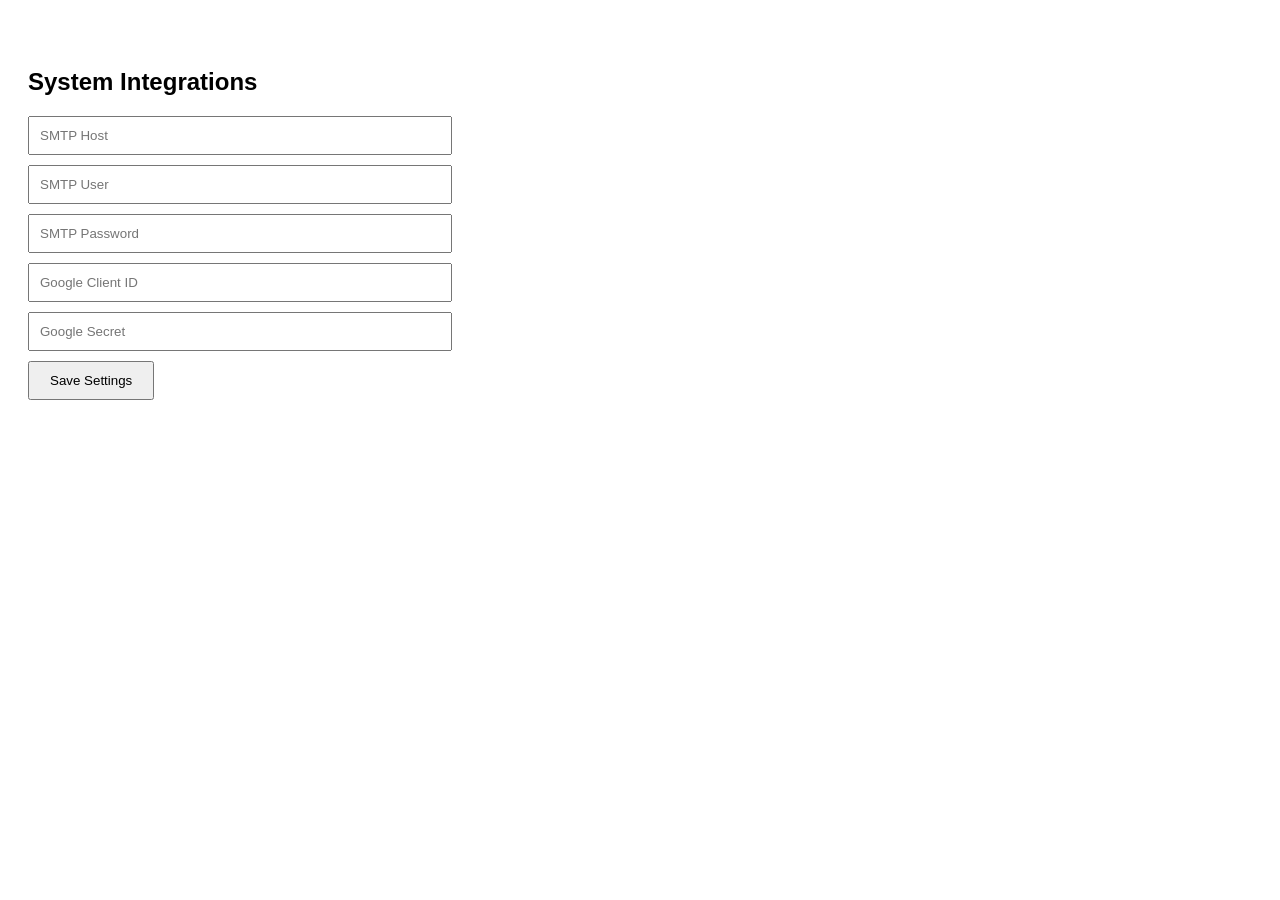
==== frontend/index.html @ 41d3b8e1 "Add files via upload" ====
<!doctype html>
<html>
<head>
    <title>RT Patient Flow</title>
    <link rel="stylesheet" href="styles.css">
</head>
<body>

<div id="app"></div>

<section class="settings-panel">

    <h2>System Integrations</h2>

    <input id="smtp-host" placeholder="SMTP Host">

    <input id="smtp-user" placeholder="SMTP User">

    <input id="smtp-password" type="password" placeholder="SMTP Password">

    <input id="google-client" placeholder="Google Client ID">

    <input id="google-secret" type="password" placeholder="Google Secret">

    <button onclick="saveSettings()">
        Save Settings
    </button>

</section>

<script src="app.js"></script>
<script src="settings.js"></script>

</body>
</html>
---- frontend/styles.css ----
body {
    font-family: Arial;
    padding: 20px;
}

.settings-panel {
    max-width: 400px;
    margin-top: 40px;
}

input {
    display: block;
    width: 100%;
    margin-bottom: 10px;
    padding: 10px;
}

button {
    padding: 10px 20px;
}
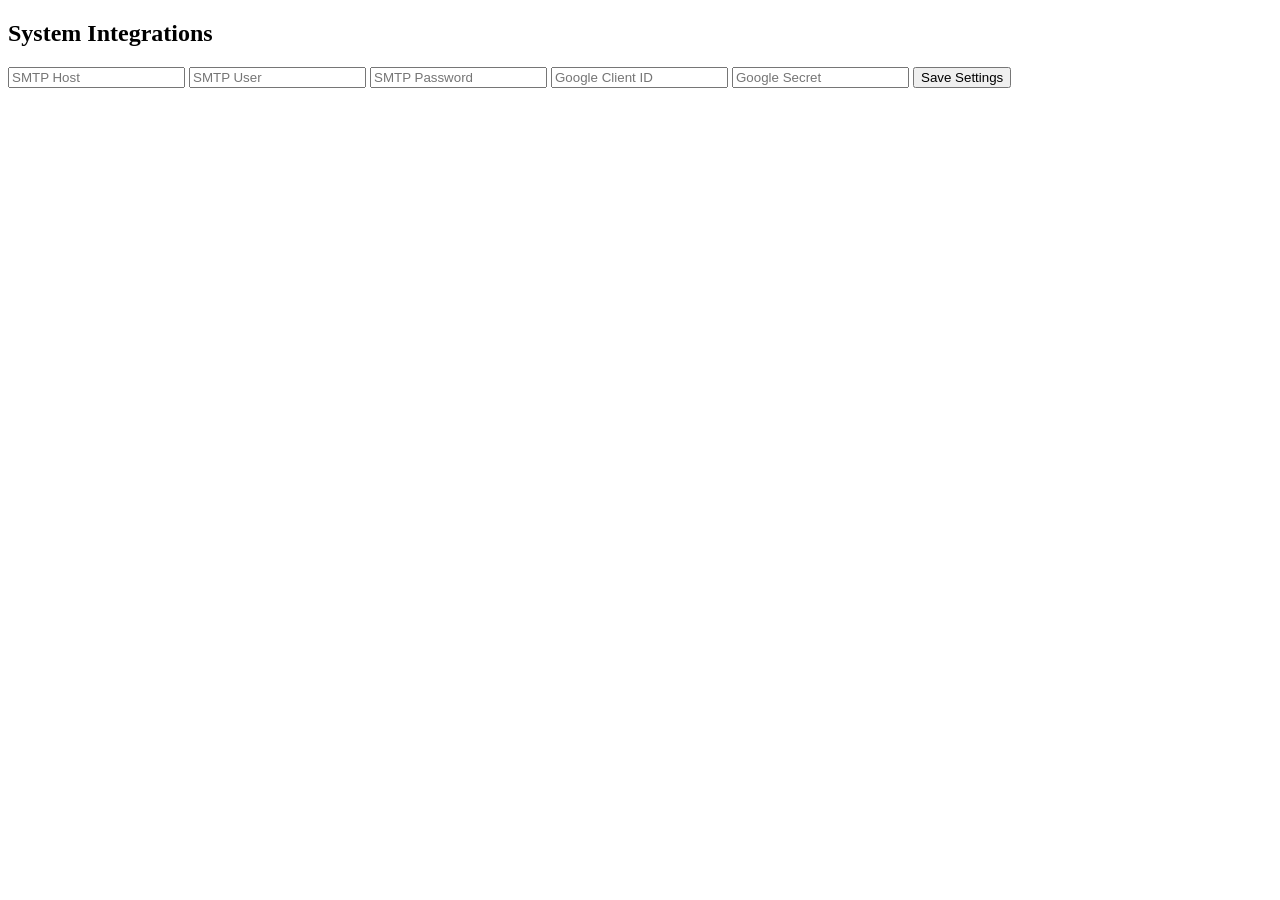
==== commit f8648a61: "Update index.html" ====
--- a/frontend/index.html
+++ b/frontend/index.html
@@ -2,7 +2,7 @@
 <html>
 <head>
     <title>RT Patient Flow</title>
-    <link rel="stylesheet" href="styles.css">
+    <link rel="stylesheet" href="/styles.css">
 </head>
 <body>
 
@@ -28,8 +28,8 @@
 
 </section>
 
-<script src="app.js"></script>
-<script src="settings.js"></script>
+<script src="/app.js"></script>
+<script src="/settings.js"></script>
 
 </body>
-</html>+</html>
